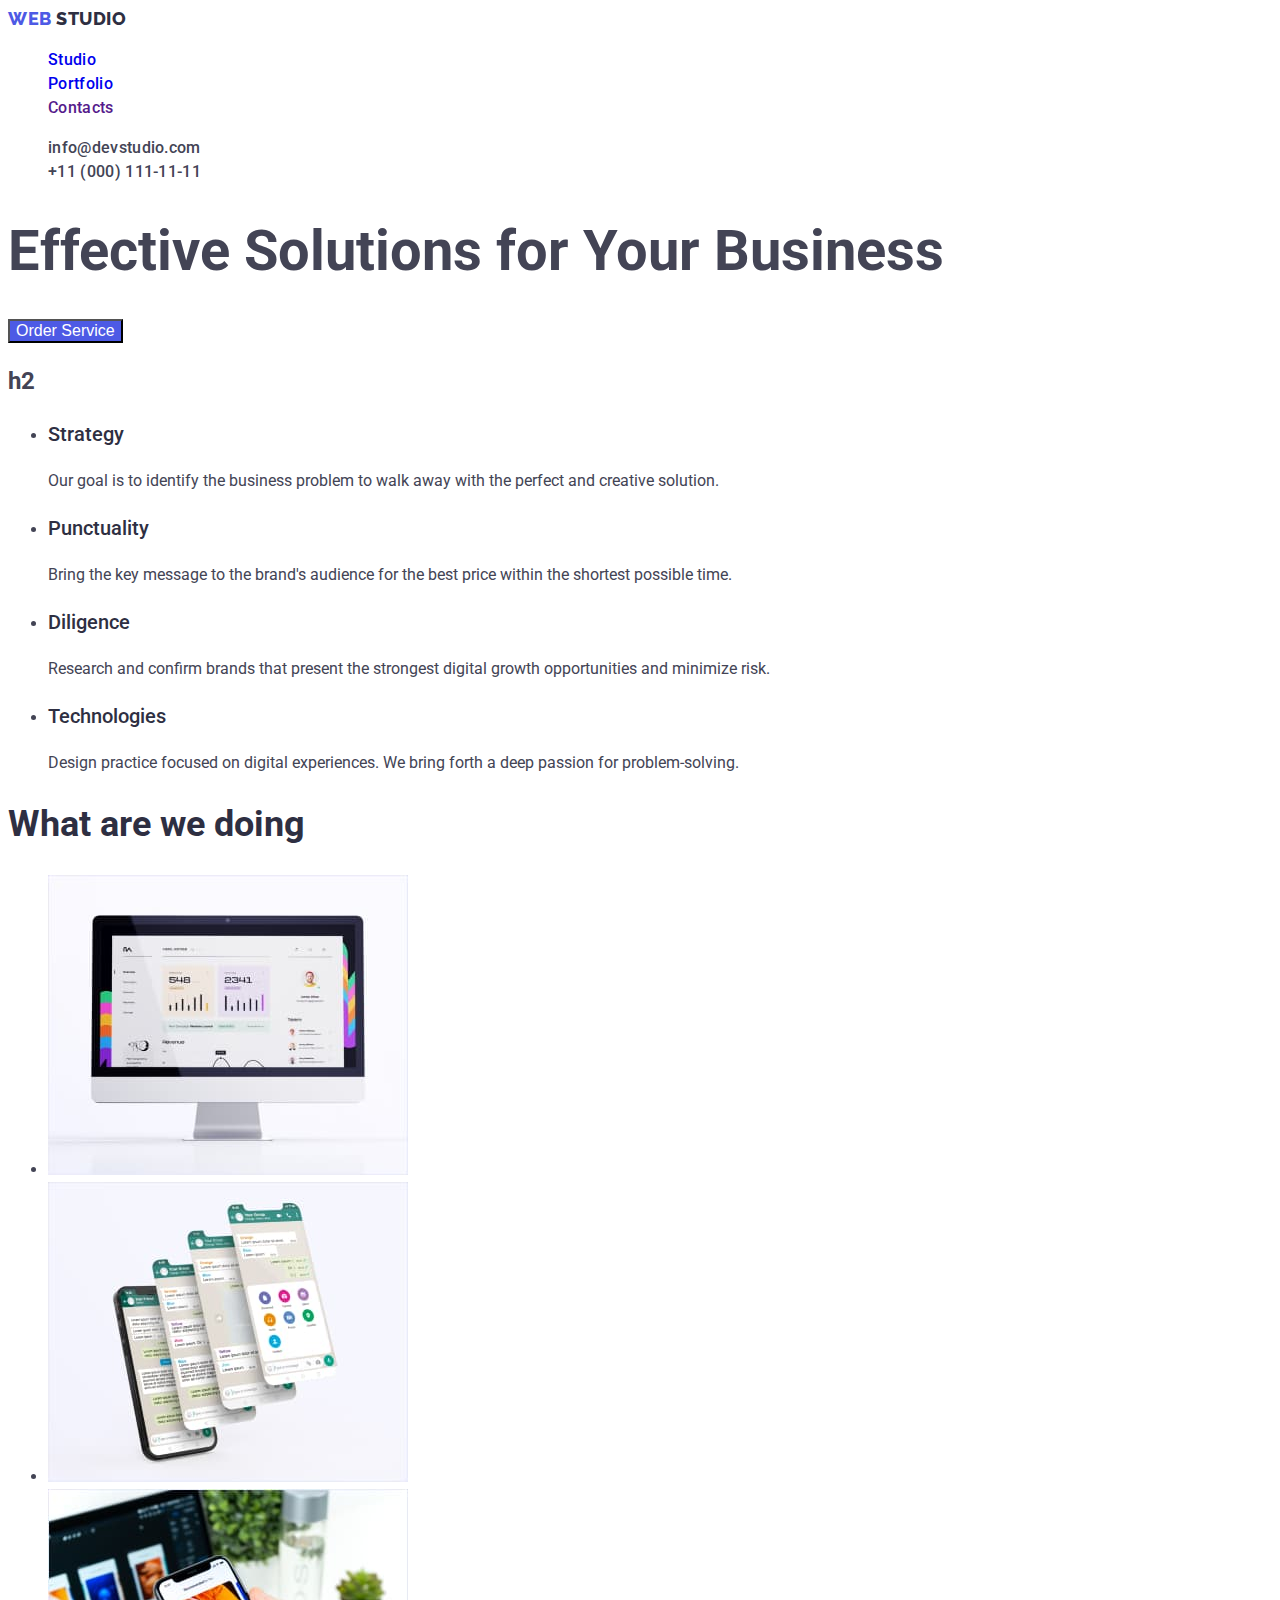
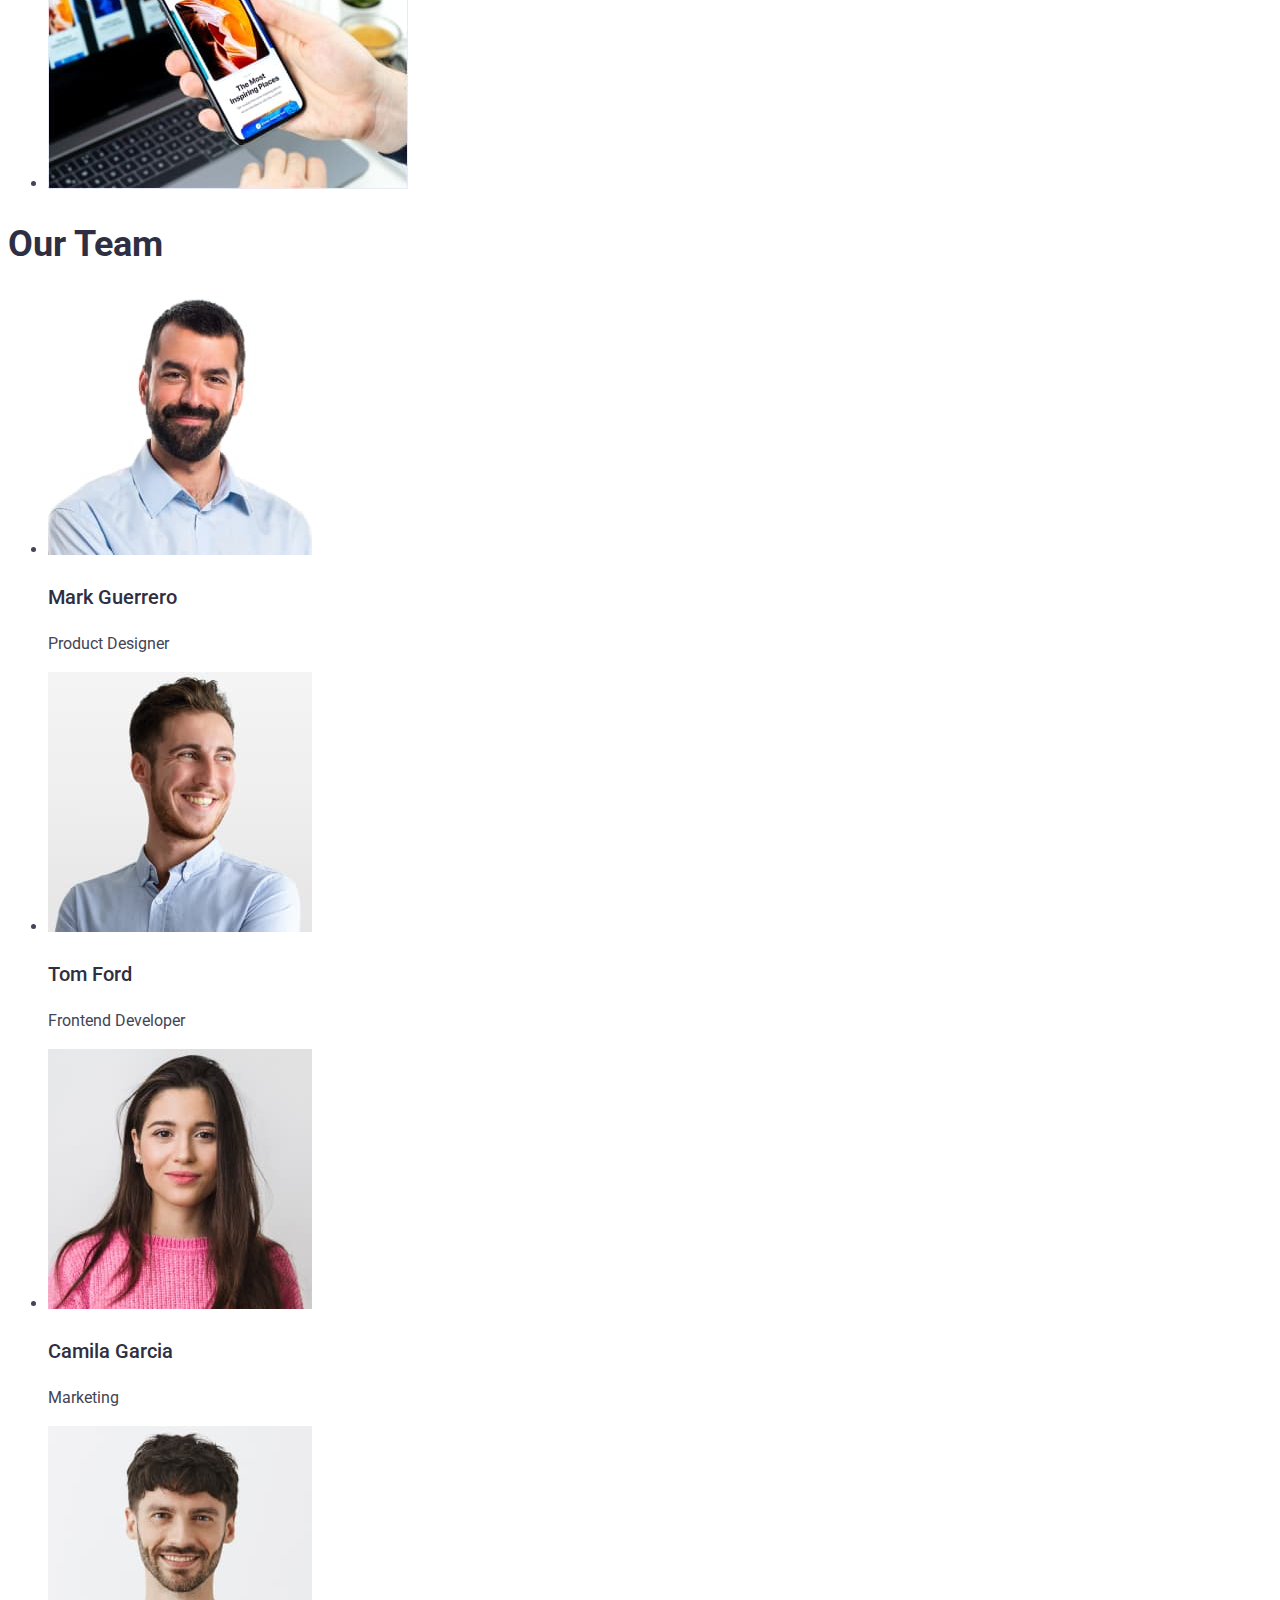
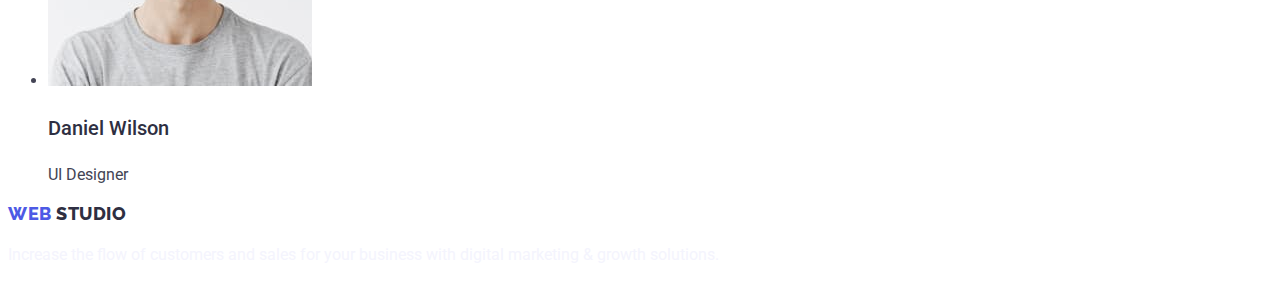
==== index.html @ 5d8e5e1a "правка" ====
<!DOCTYPE html>
<html lang="en">
  <head>
    <meta charset="UTF-8" />
    <meta http-equiv="X-UA-Compatible" content="IE=edge" />
    <meta name="viewport" content="width=device-width, initial-scale=1.0" />
    <link rel="preconnect" href="https://fonts.googleapis.com" />
    <link rel="preconnect" href="https://fonts.gstatic.com" crossorigin />
    <link
      href="https://fonts.googleapis.com/css2?family=Raleway:wght@800&family=Roboto:wght@400;500;700;900&display=swap"
      rel="stylesheet"
    />
    <title>DZ-1</title>
    <link rel="stylesheet" href="./css/styles.css" />
  </head>
  <body>
    <header>
      <nav>
        <a href="./index.html" class="logo link"> Web <span>Studio</span> </a>
        <ul class="list">
          <li><a href="./index.html" class="link">Studio</a></li>
          <li>
            <a href="./portfolio.html" class="link">Portfolio</a>
          </li>
          <li><a href="" class="link">Contacts</a></li>
        </ul>
      </nav>
      <address class="adres-nav">
        <ul class="list">
          <li>
            <a href="mailto:info@devstudio.com" class="link adres"
              >info@devstudio.com</a
            >
          </li>
          <li>
            <a href="tel:+110001111111" class="link"> +11 (000) 111-11-11</a>
          </li>
        </ul>
      </address>
    </header>
    <main>
      <section class="section-herou">
        <h1 class="herou-title">Effective Solutions for Your Business</h1>
        <button type="button" class="herou-button">Order Service</button>
      </section>
      <section class="section-one">
        <h2>h2</h2>
        <ul>
          <li>
            <h3 class="one-title">Strategy</h3>
            <p>
              Our goal is to identify the business problem to walk away with the
              perfect and creative solution.
            </p>
          </li>
          <li>
            <h3 class="one-title">Punctuality</h3>
            <p>
              Bring the key message to the brand's audience for the best price
              within the shortest possible time.
            </p>
          </li>
          <li>
            <h3 class="one-title">Diligence</h3>
            <p>
              Research and confirm brands that present the strongest digital
              growth opportunities and minimize risk.
            </p>
          </li>
          <li>
            <h3 class="one-title">Technologies</h3>
            <p>
              Design practice focused on digital experiences. We bring forth a
              deep passion for problem-solving.
            </p>
          </li>
        </ul>
      </section>
      <section class="section-two">
        <h2 class="two-title">What are we doing</h2>
        <ul>
          <li>
            <img src="./images/img1.jpg" alt="work1" width="360" height="300" />
          </li>
          <li>
            <img src="./images/img2.jpg" alt="work2" width="360" height="300" />
          </li>
          <li>
            <img src="./images/img3.jpg" alt="work3" width="360" height="300" />
          </li>
        </ul>
      </section>
      <section class="section-three">
        <h2 class="three-title">Our Team</h2>
        <ul>
          <li>
            <img
              src="./images/Mark.jpg"
              alt="Product Designer"
              width="264"
              height="260"
            />
            <h3 class="three-title-name">Mark Guerrero</h3>
            <p>Product Designer</p>
          </li>
          <li>
            <img
              src="./images/Tom.jpg"
              alt="Frontend Developer"
              width="264"
              height="260"
            />
            <h3 class="three-title-name">Tom Ford</h3>
            <p>Frontend Developer</p>
          </li>
          <li>
            <img
              src="./images/Camila.jpg"
              alt="Marketing"
              width="264"
              height="260"
            />
            <h3 class="three-title-name">Camila Garcia</h3>
            <p>Marketing</p>
          </li>
          <li>
            <img
              src="./images/Daniel.jpg"
              alt="UI Designer"
              width="264"
              height="260"
            />
            <h3 class="three-title-name">Daniel Wilson</h3>
            <p>UI Designer</p>
          </li>
        </ul>
      </section>
    </main>
    <footer class="footer">
      <a href="./index.html" class="logo link"> Web <span>Studio</span> </a>
      <p class="footer-text">
        Increase the flow of customers and sales for your business with digital
        marketing & growth solutions.
      </p>
    </footer>
  </body>
</html>
---- css/styles.css ----
:root {
  --text-color: #434455;
  --title-text-color: #2e2f42;
  --primary-bg-color: #ffffff;
  --primary-color: #4d5ae5;
  --pressed-color: #404bbf;
  --unpresed-color: #f4f4fd;
}
body {
  background-color: var(--primary-bg-color);
  color: var(--text-color);
  list-style: none;
  font-family: "Roboto", sans-serif;
  line-height: 1.5;
}
.logo {
  font-family: "Raleway", sans-serif;
  font-weight: 800;
  font-size: 18px;
  line-height: 1.17;
  letter-spacing: 0.03em;
  text-transform: uppercase;
  color: var(--primary-color);
}
.link {
  text-decoration: none;
}
span {
  color: var(--title-text-color);
}
.list {
  list-style: none;
  font-weight: 500;
  letter-spacing: 0.02em;
  color: var(--title-text-color);
}
/* .logo .logo:hover,
.logo:focus {
  color: var(--pressed-color);
} */
/* .site-nav .link {
  font-weight: 500;
  color: var(--title-text-color);
  list-style: none;} */

.list .link:hover,
.list .link:focus {
  color: var(--pressed-color);
}
.adres-nav .link {
  color: var(--text-color);
  font-style: normal;
}
.adres {
  letter-spacing: 0.02em;
}
.adres-nav .link:hover,
.adres-nav .link:focus {
  color: var(--pressed-color);
}

.one-title {
  font-size: 20px;
  font-weight: 500;
}
.two-title,
.three-title {
  font-size: 36px;
  line-height: 1.11;
}
.three-title-name {
  font-weight: 500;
  font-size: 20px;
}
.one-title,
.two-title,
.three-title,
.three-title-name {
  color: var(--title-text-color);
}

.herou-title {
  font-size: 56px;
  line-height: 1.07;
}
.herou-button {
  color: var(--primary-bg-color);
  background-color: var(--primary-color);
  font-size: 16px;
  font-weight: 500;
  cursor: pointer;
}
.button {
  color: var(--primary-color);
  background-color: var(--unpresed-color);
  font-size: 16px;
  font-weight: 500;
  cursor: pointer;
}
.portfolio .button:hover,
.portfolio .button:focus {
  color: var(--primary-bg-color);
  background-color: var(--pressed-color);
}
.title-text {
  font-weight: 500;
  font-size: 20px;
  line-height: 1.5;
  color: var(--title-text-color);
}
.portfolio .text-portfolio {
  font-weight: 400;
  font-size: 16px;
  line-height: 1.5;
  color: var(--text-color);
}

.footer-text {
  color: var(--unpresed-color);
}
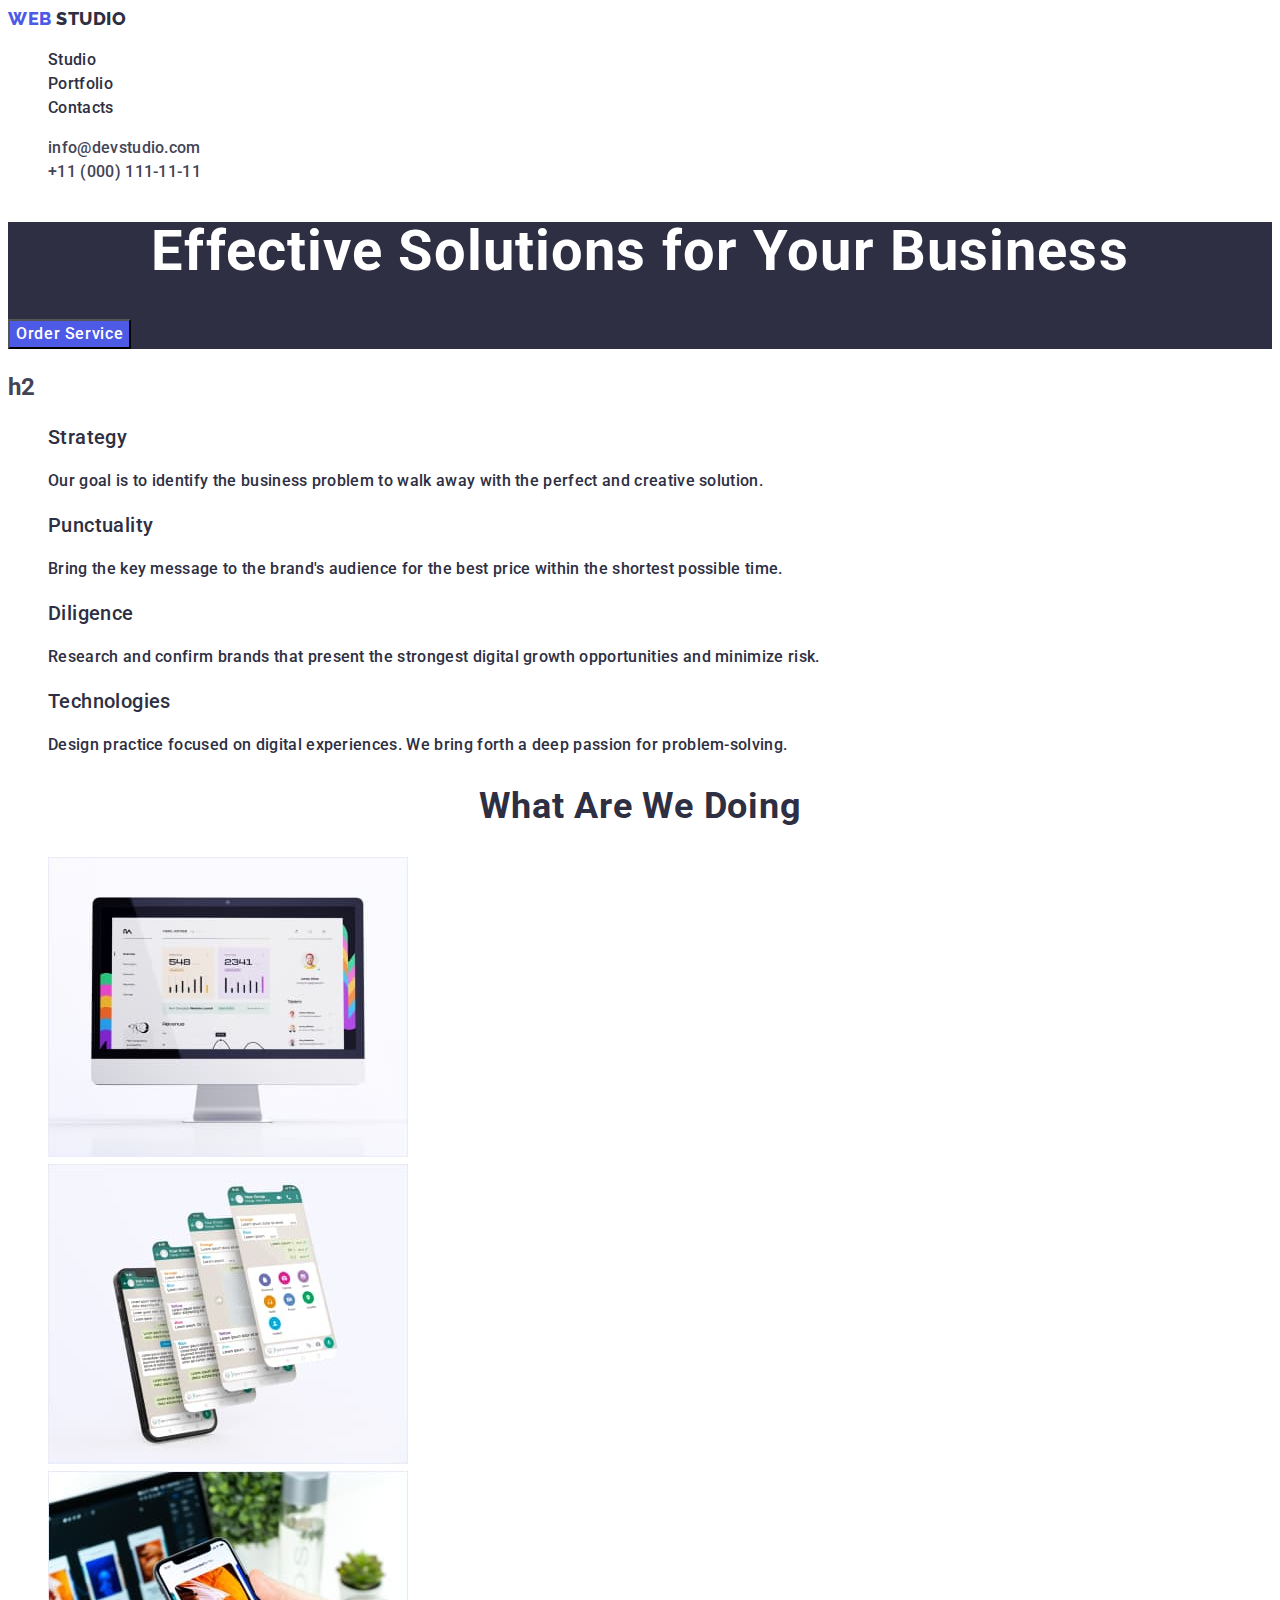
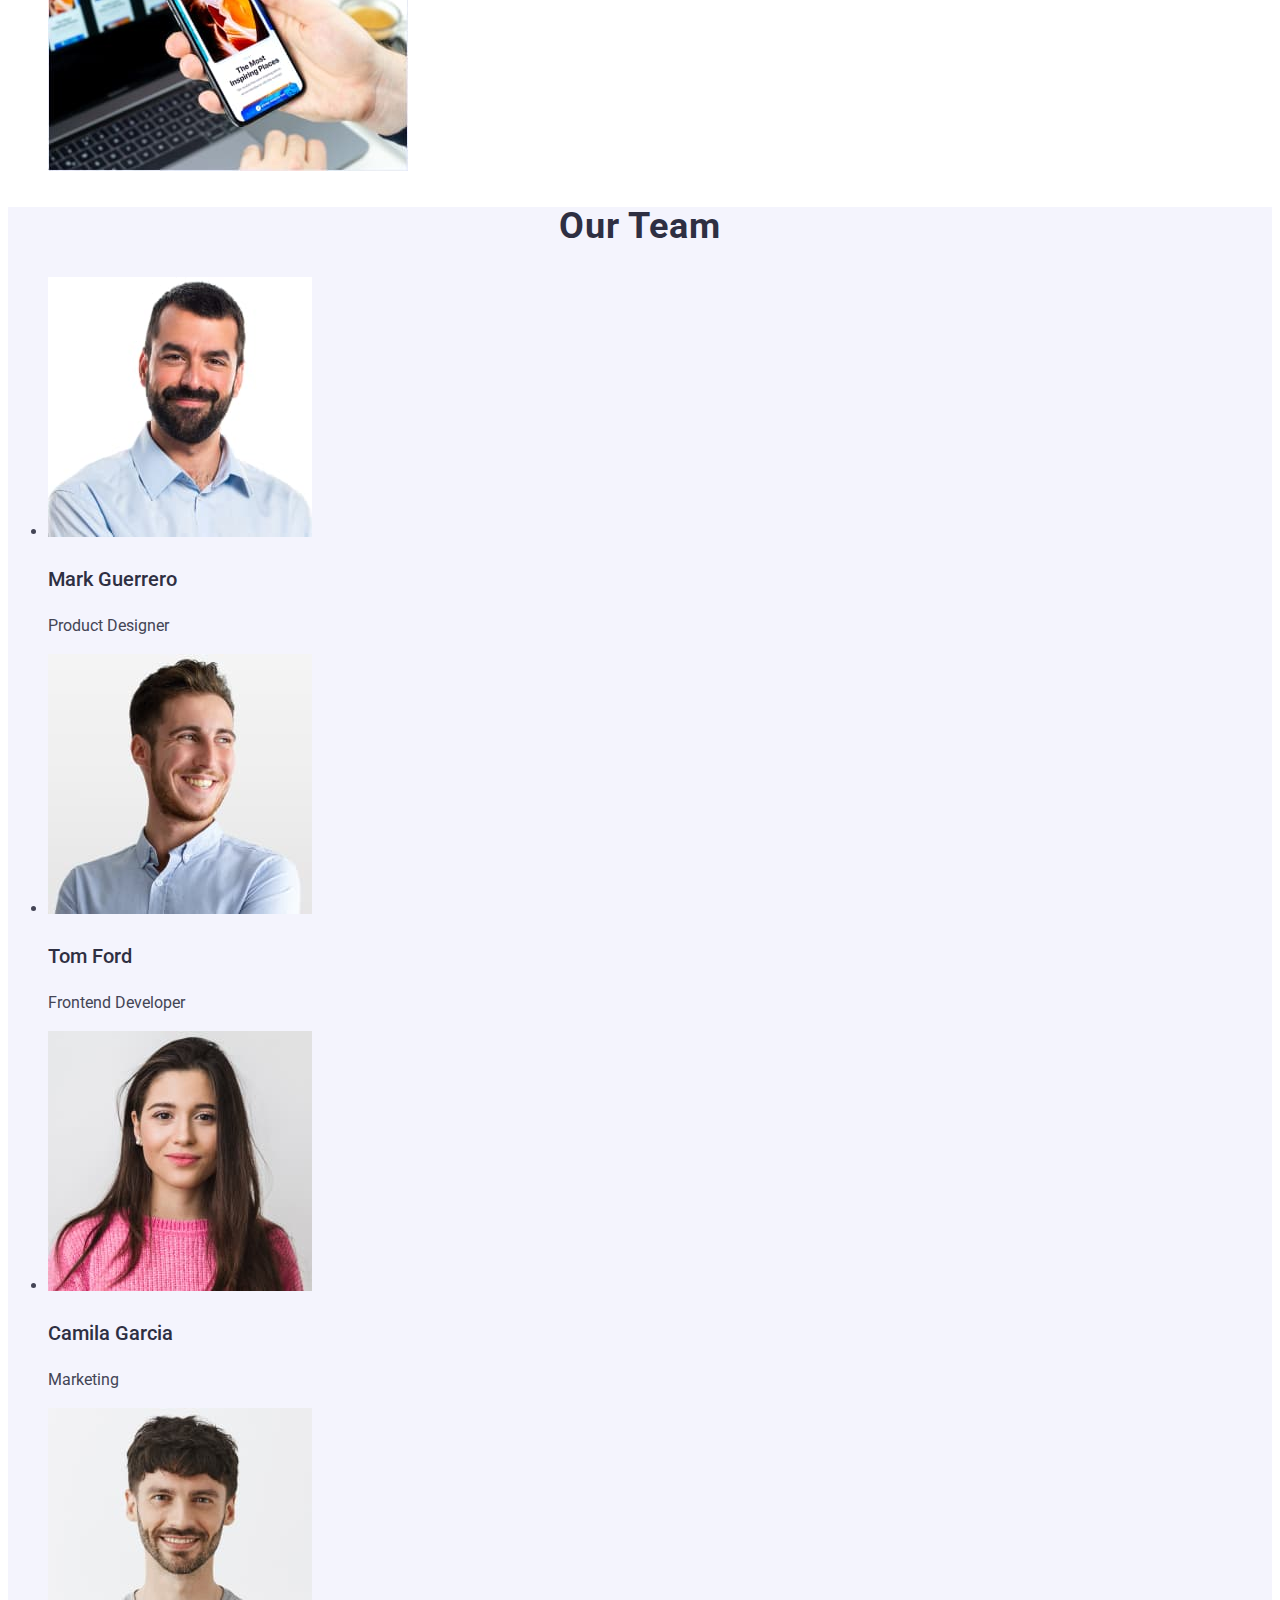
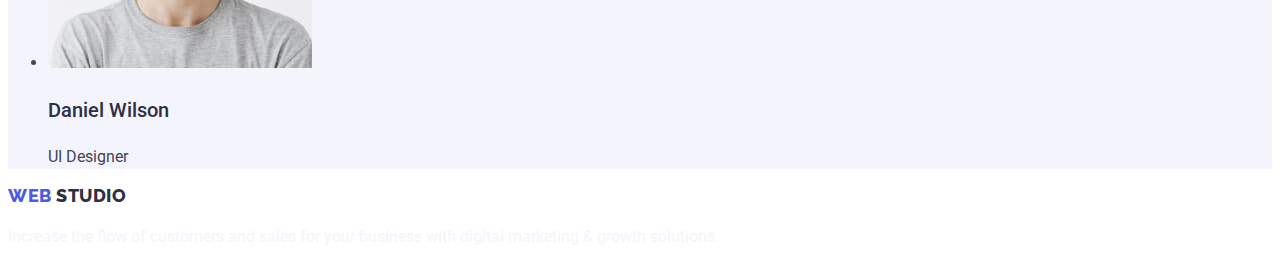
==== commit 009db62c: "правки" ====
--- a/index.html
+++ b/index.html
@@ -33,7 +33,9 @@
             >
           </li>
           <li>
-            <a href="tel:+110001111111" class="link"> +11 (000) 111-11-11</a>
+            <a href="tel:+110001111111" class="link adres">
+              +11 (000) 111-11-11</a
+            >
           </li>
         </ul>
       </address>
@@ -45,10 +47,10 @@
       </section>
       <section class="section-one">
         <h2>h2</h2>
-        <ul>
+        <ul class="list">
           <li>
             <h3 class="one-title">Strategy</h3>
-            <p>
+            <p clas="text-section-one">
               Our goal is to identify the business problem to walk away with the
               perfect and creative solution.
             </p>
@@ -78,7 +80,7 @@
       </section>
       <section class="section-two">
         <h2 class="two-title">What are we doing</h2>
-        <ul>
+        <ul class="list">
           <li>
             <img src="./images/img1.jpg" alt="work1" width="360" height="300" />
           </li>
--- a/css/styles.css
+++ b/css/styles.css
@@ -42,31 +42,52 @@
   font-weight: 500;
   color: var(--title-text-color);
   list-style: none;} */
-
+.list .link {
+  color: var(--title-text-color);
+}
 .list .link:hover,
 .list .link:focus {
   color: var(--pressed-color);
 }
-.adres-nav .link {
+.adres-nav .list .link {
   color: var(--text-color);
   font-style: normal;
 }
 .adres {
   letter-spacing: 0.02em;
 }
+
 .adres-nav .link:hover,
 .adres-nav .link:focus {
   color: var(--pressed-color);
 }
-
+.section-herou {
+  background-color: var(--title-text-color);
+}
+.herou-title {
+  text-align: center;
+  letter-spacing: 0.02em;
+  color: #ffffff;
+}
 .one-title {
   font-size: 20px;
   font-weight: 500;
+  line-height: 1.2;
+  letter-spacing: 0.02em;
+}
+.text-setion-one {
+  letter-spacing: 0.02em;
 }
 .two-title,
 .three-title {
   font-size: 36px;
   line-height: 1.11;
+  text-align: center;
+  letter-spacing: 0.02cm;
+  text-transform: capitalize;
+}
+.section-three {
+  background-color: #f4f4fd;
 }
 .three-title-name {
   font-weight: 500;
@@ -84,11 +105,18 @@
   line-height: 1.07;
 }
 .herou-button {
+  font-family: "Roboto", sans-serif;
   color: var(--primary-bg-color);
   background-color: var(--primary-color);
   font-size: 16px;
   font-weight: 500;
   cursor: pointer;
+  line-height: 1.5;
+  letter-spacing: 0.04em;
+}
+.herou-button:hover,
+.herou.button:focus {
+  background-color: var(--pressed-color);
 }
 .button {
   color: var(--primary-color);
@@ -97,6 +125,7 @@
   font-weight: 500;
   cursor: pointer;
 }
+/* portfolio */
 .portfolio .button:hover,
 .portfolio .button:focus {
   color: var(--primary-bg-color);
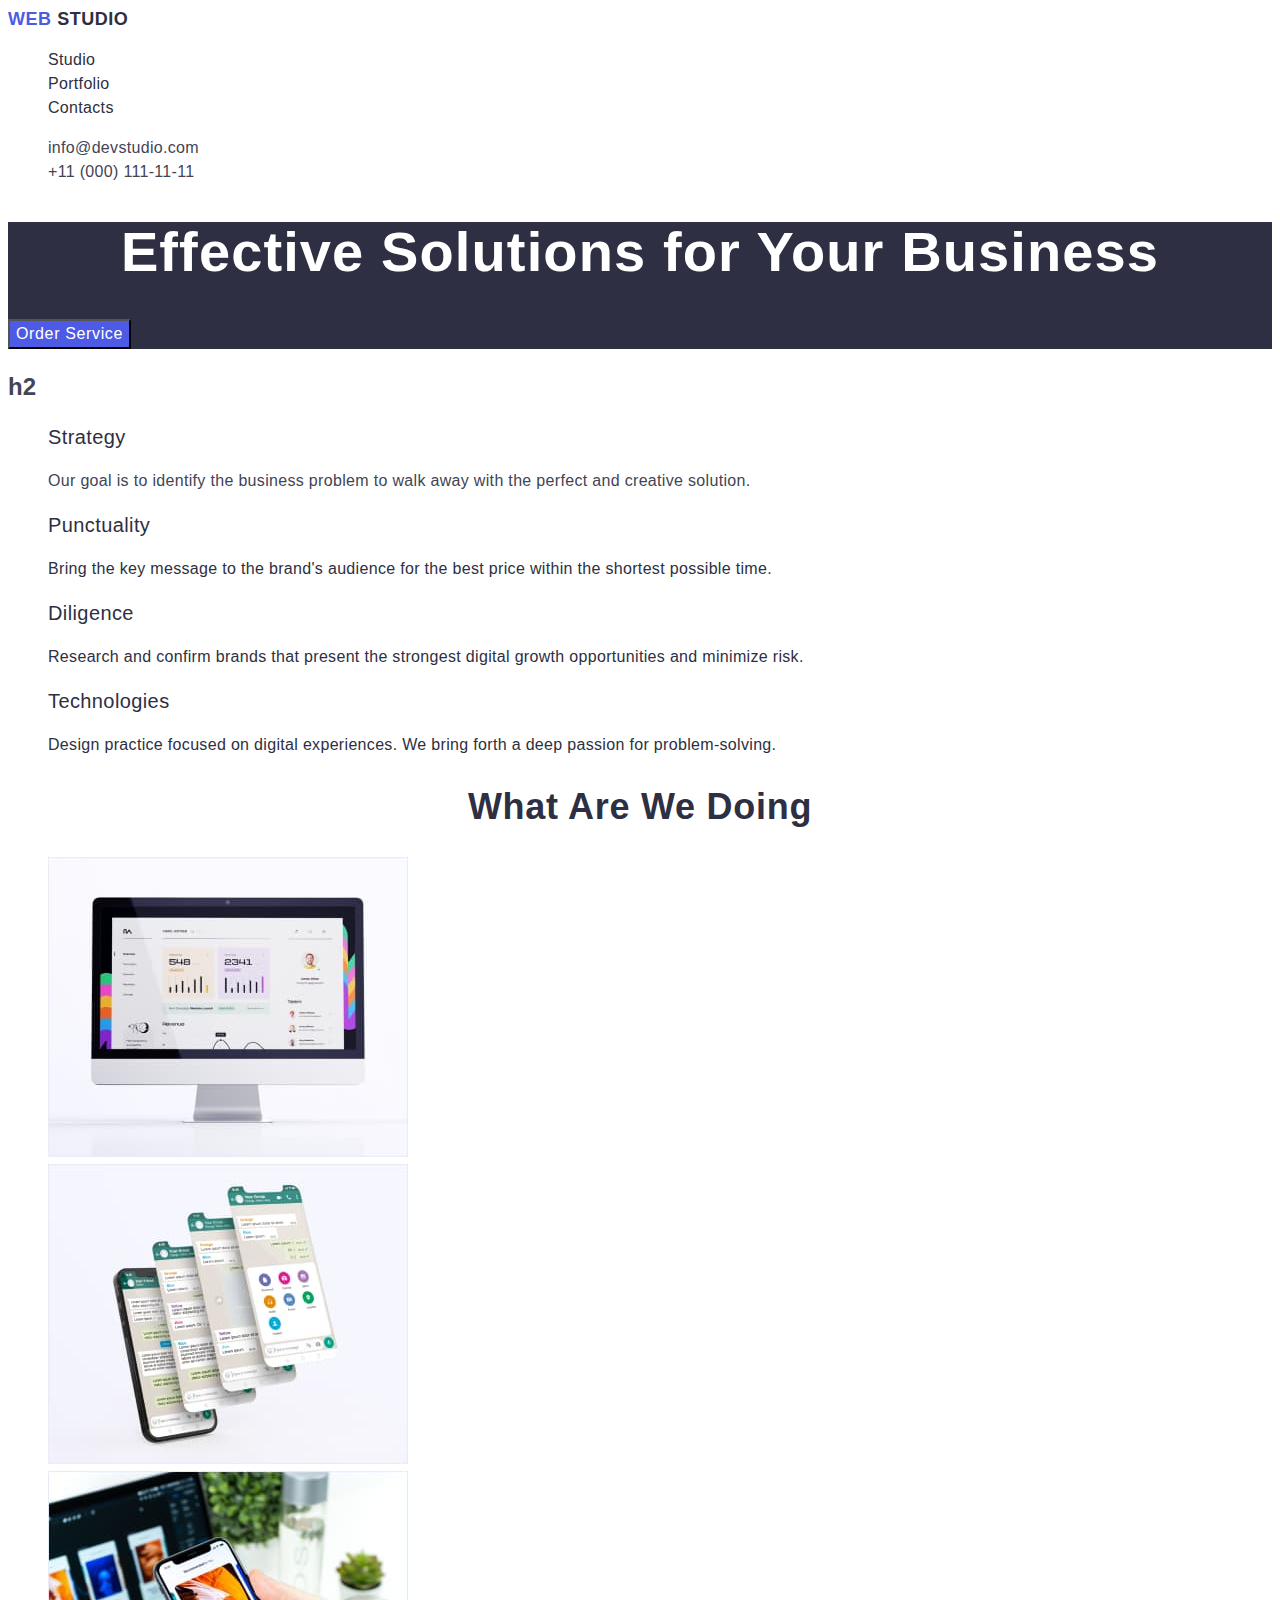
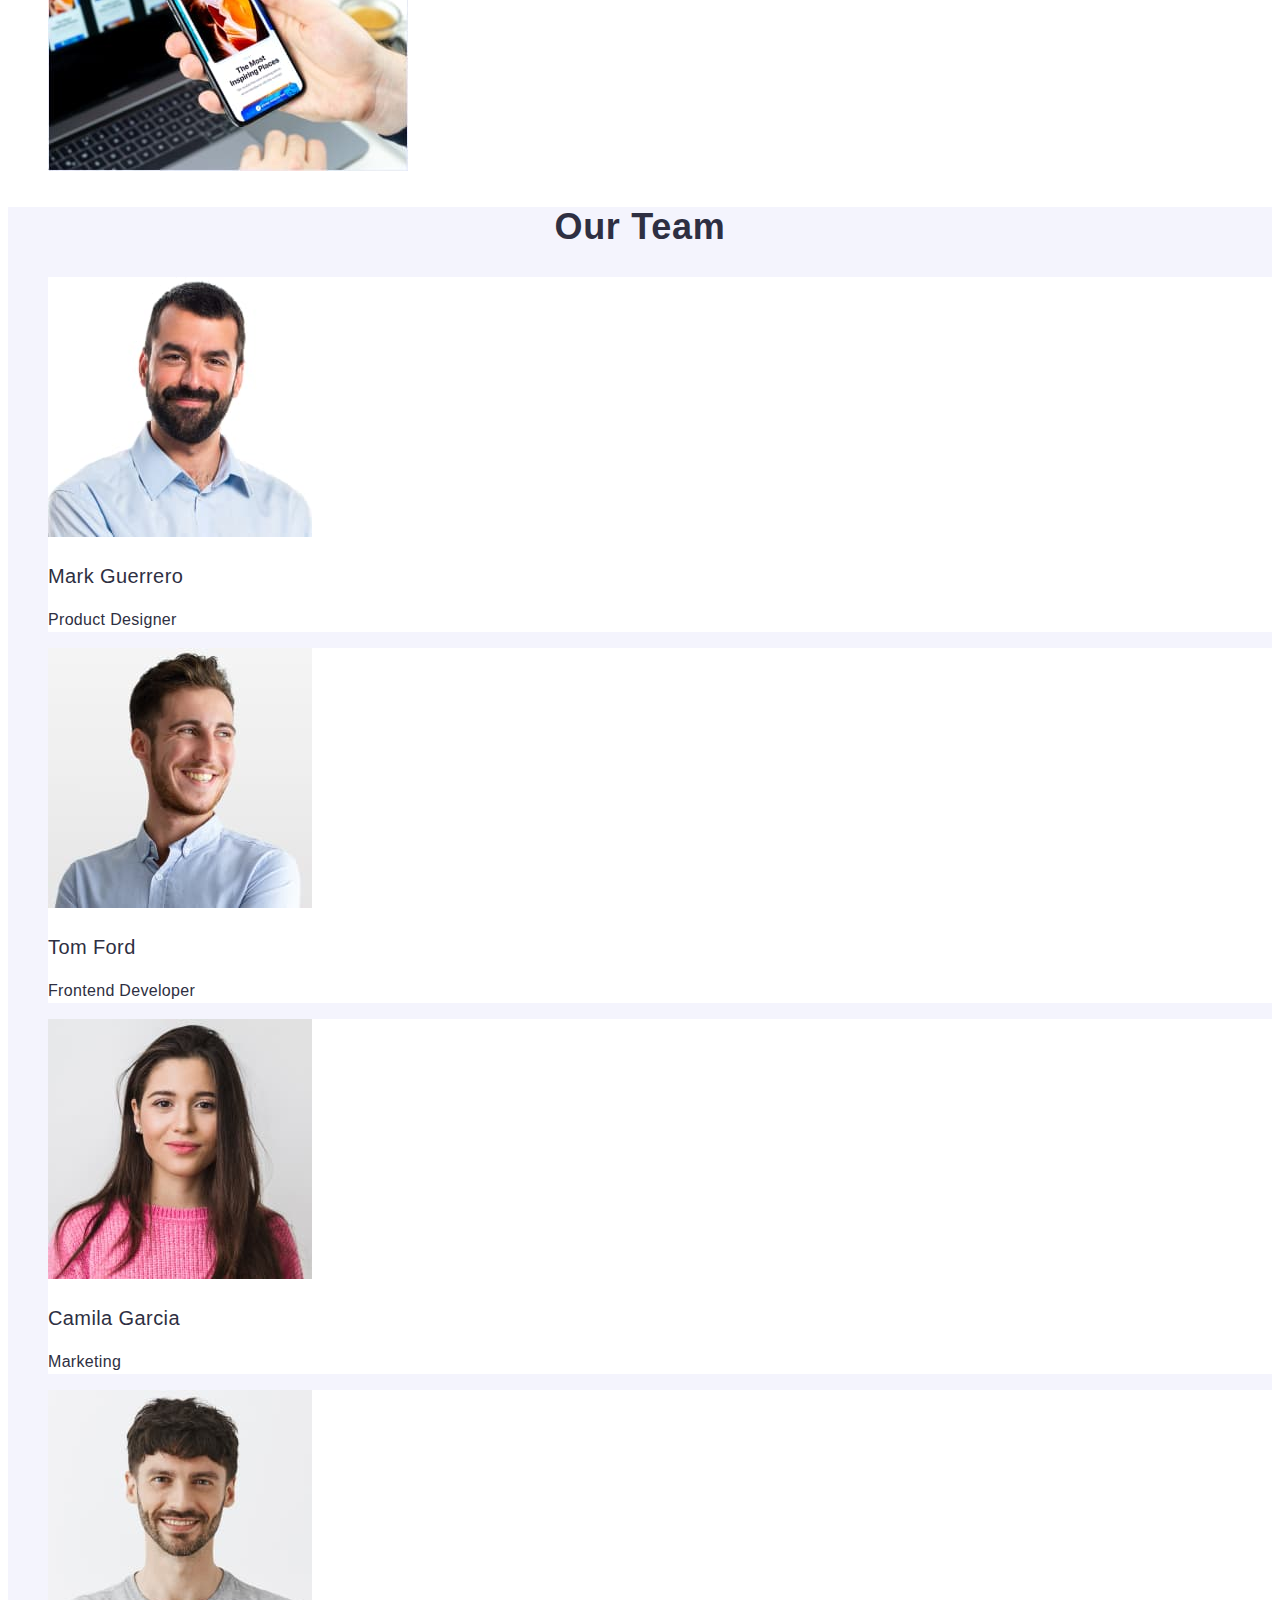
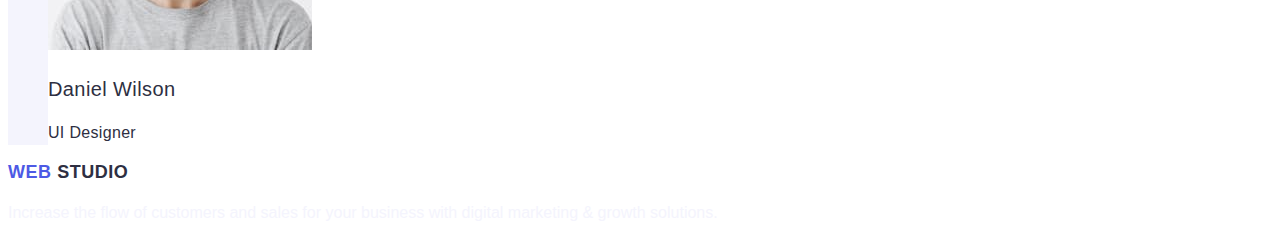
==== commit 426fc206: "правки" ====
--- a/index.html
+++ b/index.html
@@ -6,10 +6,9 @@
     <meta name="viewport" content="width=device-width, initial-scale=1.0" />
     <link rel="preconnect" href="https://fonts.googleapis.com" />
     <link rel="preconnect" href="https://fonts.gstatic.com" crossorigin />
-    <link
-      href="https://fonts.googleapis.com/css2?family=Raleway:wght@800&family=Roboto:wght@400;500;700;900&display=swap"
-      rel="stylesheet"
-    />
+    <link rel="preconnect" href="https://fonts.googleapis.com" />
+    <link rel="preconnect" href="https://fonts.gstatic.com" crossorigin />
+
     <title>DZ-1</title>
     <link rel="stylesheet" href="./css/styles.css" />
   </head>
@@ -50,7 +49,7 @@
         <ul class="list">
           <li>
             <h3 class="one-title">Strategy</h3>
-            <p clas="text-section-one">
+            <p class="text-section-one">
               Our goal is to identify the business problem to walk away with the
               perfect and creative solution.
             </p>
@@ -94,8 +93,8 @@
       </section>
       <section class="section-three">
         <h2 class="three-title">Our Team</h2>
-        <ul>
-          <li>
+        <ul class="list">
+          <li class="three-title-background">
             <img
               src="./images/Mark.jpg"
               alt="Product Designer"
@@ -103,9 +102,9 @@
               height="260"
             />
             <h3 class="three-title-name">Mark Guerrero</h3>
-            <p>Product Designer</p>
+            <p class="text-section-three">Product Designer</p>
           </li>
-          <li>
+          <li class="three-title-background">
             <img
               src="./images/Tom.jpg"
               alt="Frontend Developer"
@@ -113,9 +112,9 @@
               height="260"
             />
             <h3 class="three-title-name">Tom Ford</h3>
-            <p>Frontend Developer</p>
+            <p class="text-section-three">Frontend Developer</p>
           </li>
-          <li>
+          <li class="three-title-background">
             <img
               src="./images/Camila.jpg"
               alt="Marketing"
@@ -123,9 +122,9 @@
               height="260"
             />
             <h3 class="three-title-name">Camila Garcia</h3>
-            <p>Marketing</p>
+            <p class="text-section-three">Marketing</p>
           </li>
-          <li>
+          <li class="three-title-background">
             <img
               src="./images/Daniel.jpg"
               alt="UI Designer"
@@ -133,7 +132,7 @@
               height="260"
             />
             <h3 class="three-title-name">Daniel Wilson</h3>
-            <p>UI Designer</p>
+            <p class="text-section-three">UI Designer</p>
           </li>
         </ul>
       </section>
--- a/css/styles.css
+++ b/css/styles.css
@@ -75,7 +75,8 @@
   line-height: 1.2;
   letter-spacing: 0.02em;
 }
-.text-setion-one {
+.text-section-one {
+  color: var(--text-color);
   letter-spacing: 0.02em;
 }
 .two-title,
@@ -83,7 +84,7 @@
   font-size: 36px;
   line-height: 1.11;
   text-align: center;
-  letter-spacing: 0.02cm;
+  letter-spacing: 0.02em;
   text-transform: capitalize;
 }
 .section-three {
@@ -92,12 +93,21 @@
 .three-title-name {
   font-weight: 500;
   font-size: 20px;
+  line-height: 1.2;
+  letter-spacing: 0.02em;
+}
+.text-section-three {
+  font-size: 16px;
+  letter-spacing: 0.02em;
 }
 .one-title,
 .two-title,
 .three-title,
 .three-title-name {
   color: var(--title-text-color);
+}
+.three-title-background {
+  background-color: #ffffff;
 }
 
 .herou-title {
@@ -114,7 +124,9 @@
   line-height: 1.5;
   letter-spacing: 0.04em;
 }
-.herou-button:hover,
+.herou-button:hover {
+  background-color: var(--pressed-color);
+}
 .herou.button:focus {
   background-color: var(--pressed-color);
 }
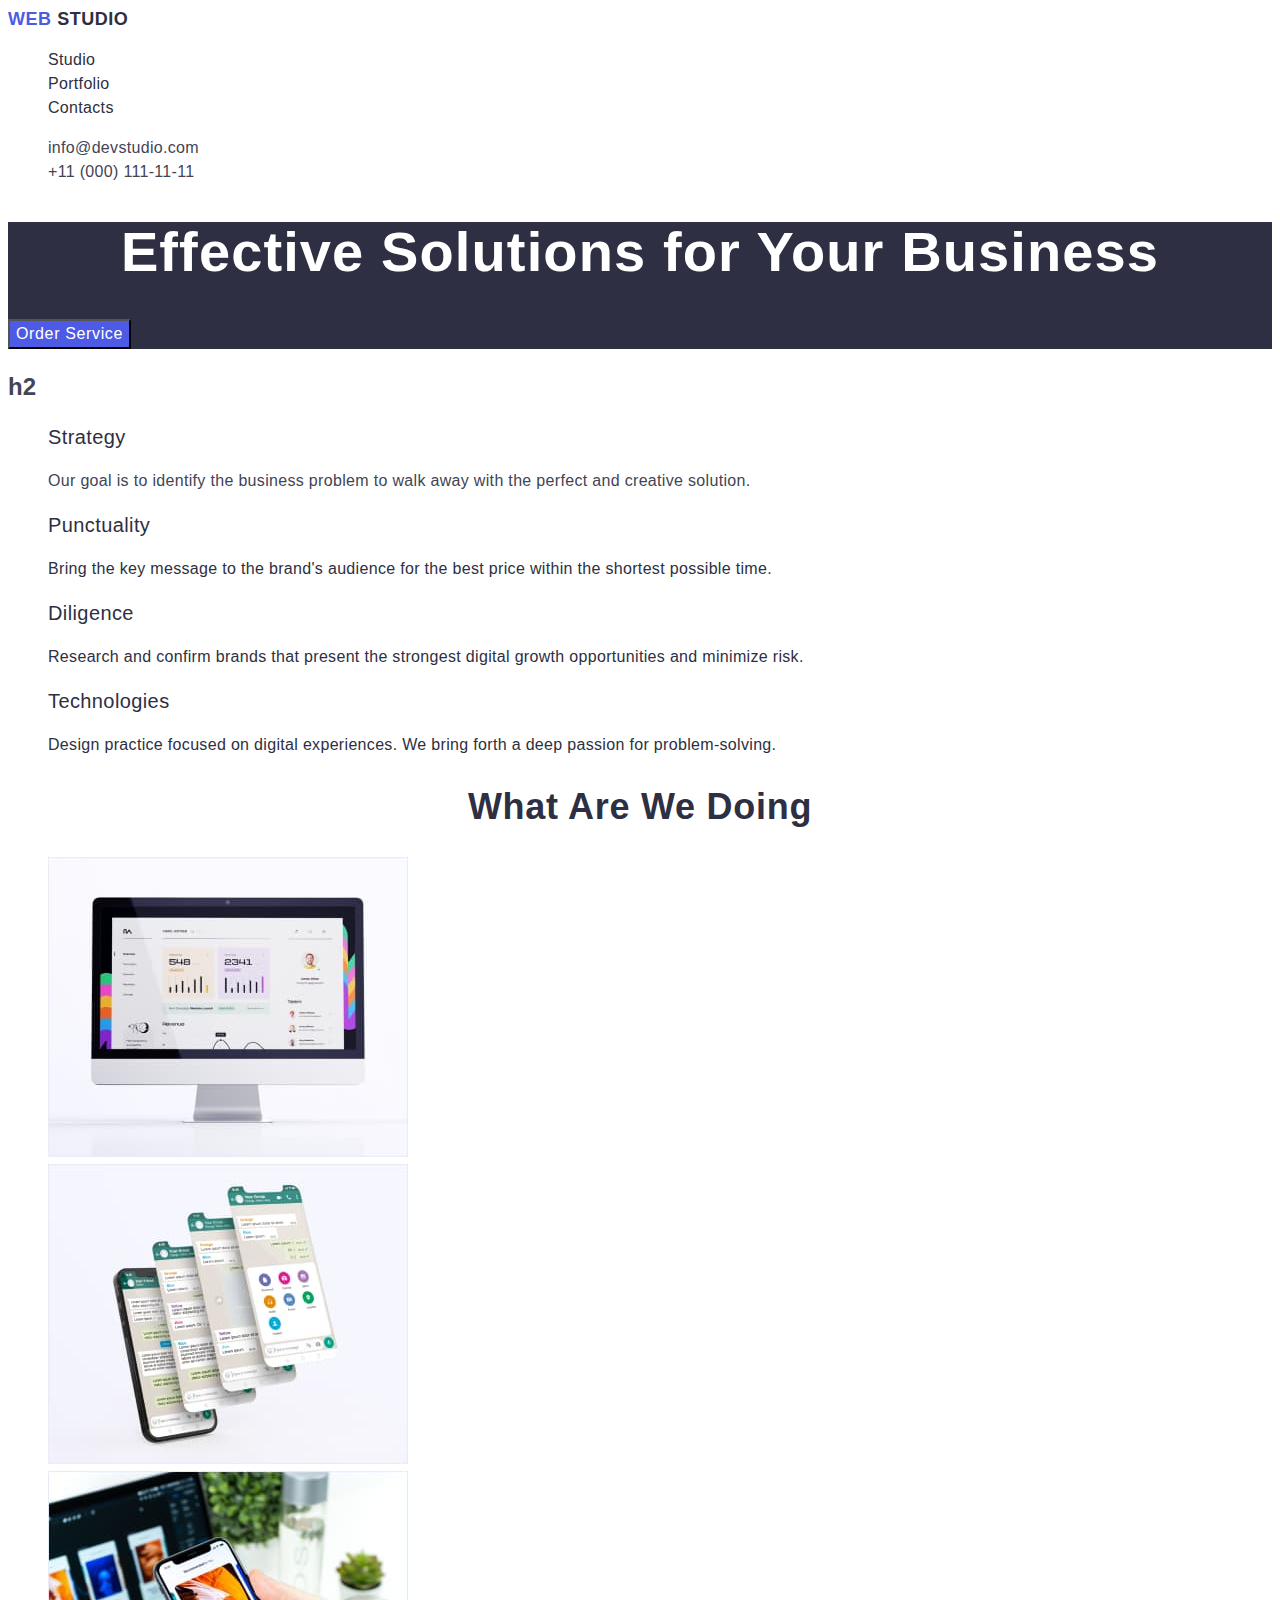
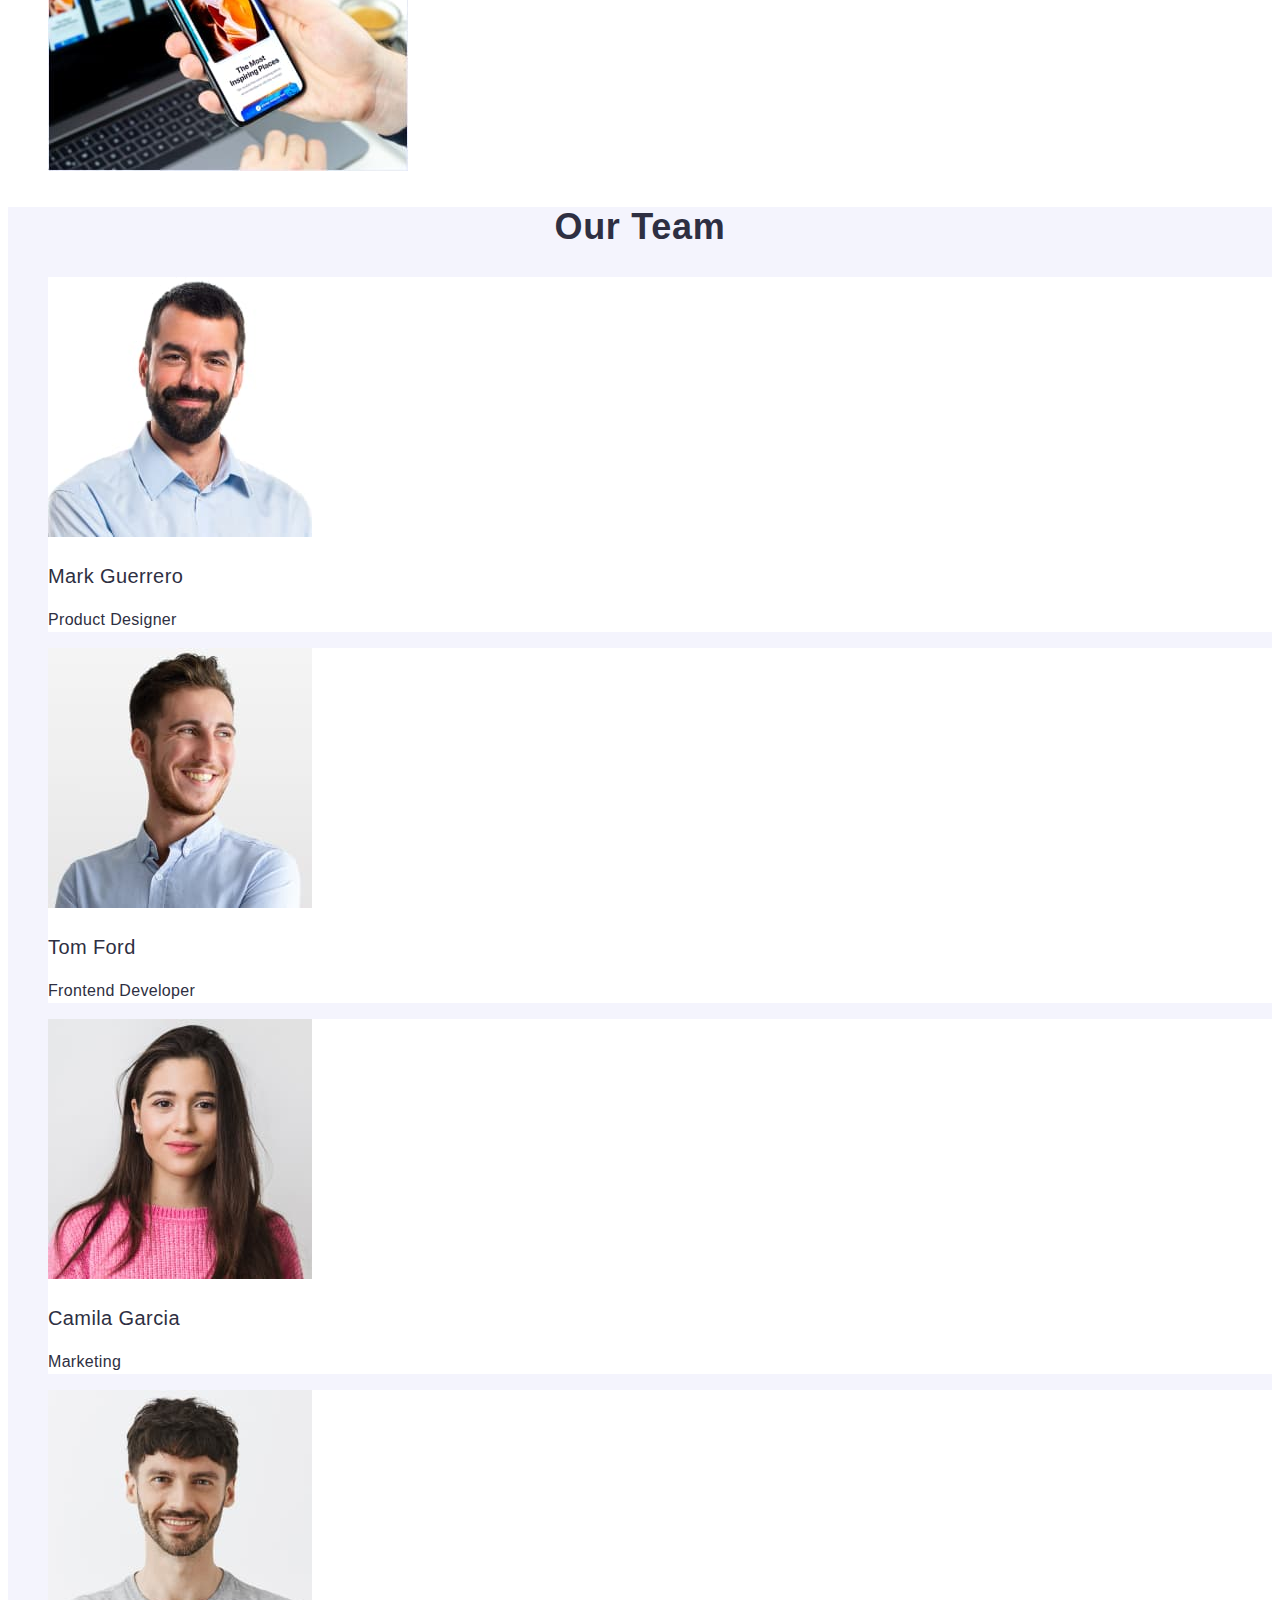
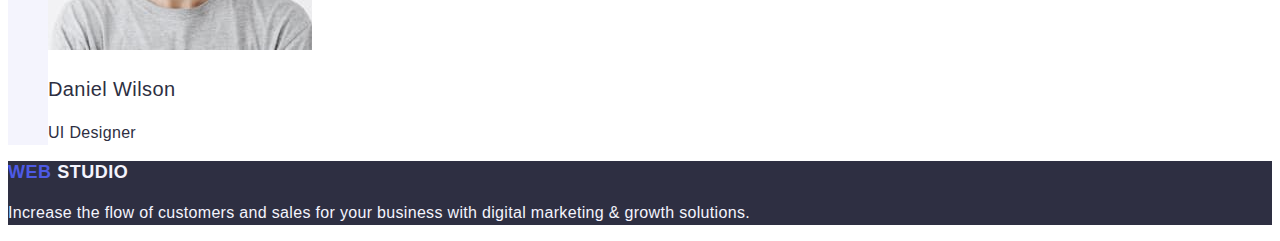
==== commit a8a58190: "правки" ====
--- a/index.html
+++ b/index.html
@@ -138,7 +138,9 @@
       </section>
     </main>
     <footer class="footer">
-      <a href="./index.html" class="logo link"> Web <span>Studio</span> </a>
+      <a href="./index.html" class="logo link">
+        Web <span class="footer-logo">Studio</span>
+      </a>
       <p class="footer-text">
         Increase the flow of customers and sales for your business with digital
         marketing & growth solutions.
--- a/css/styles.css
+++ b/css/styles.css
@@ -137,6 +137,12 @@
   font-weight: 500;
   cursor: pointer;
 }
+.footer {
+  background-color: var(--title-text-color);
+}
+.footer-logo {
+  color: #f4f4fd;
+}
 /* portfolio */
 .portfolio .button:hover,
 .portfolio .button:focus {
@@ -158,4 +164,5 @@
 
 .footer-text {
   color: var(--unpresed-color);
+  letter-spacing: 0.02em;
 }
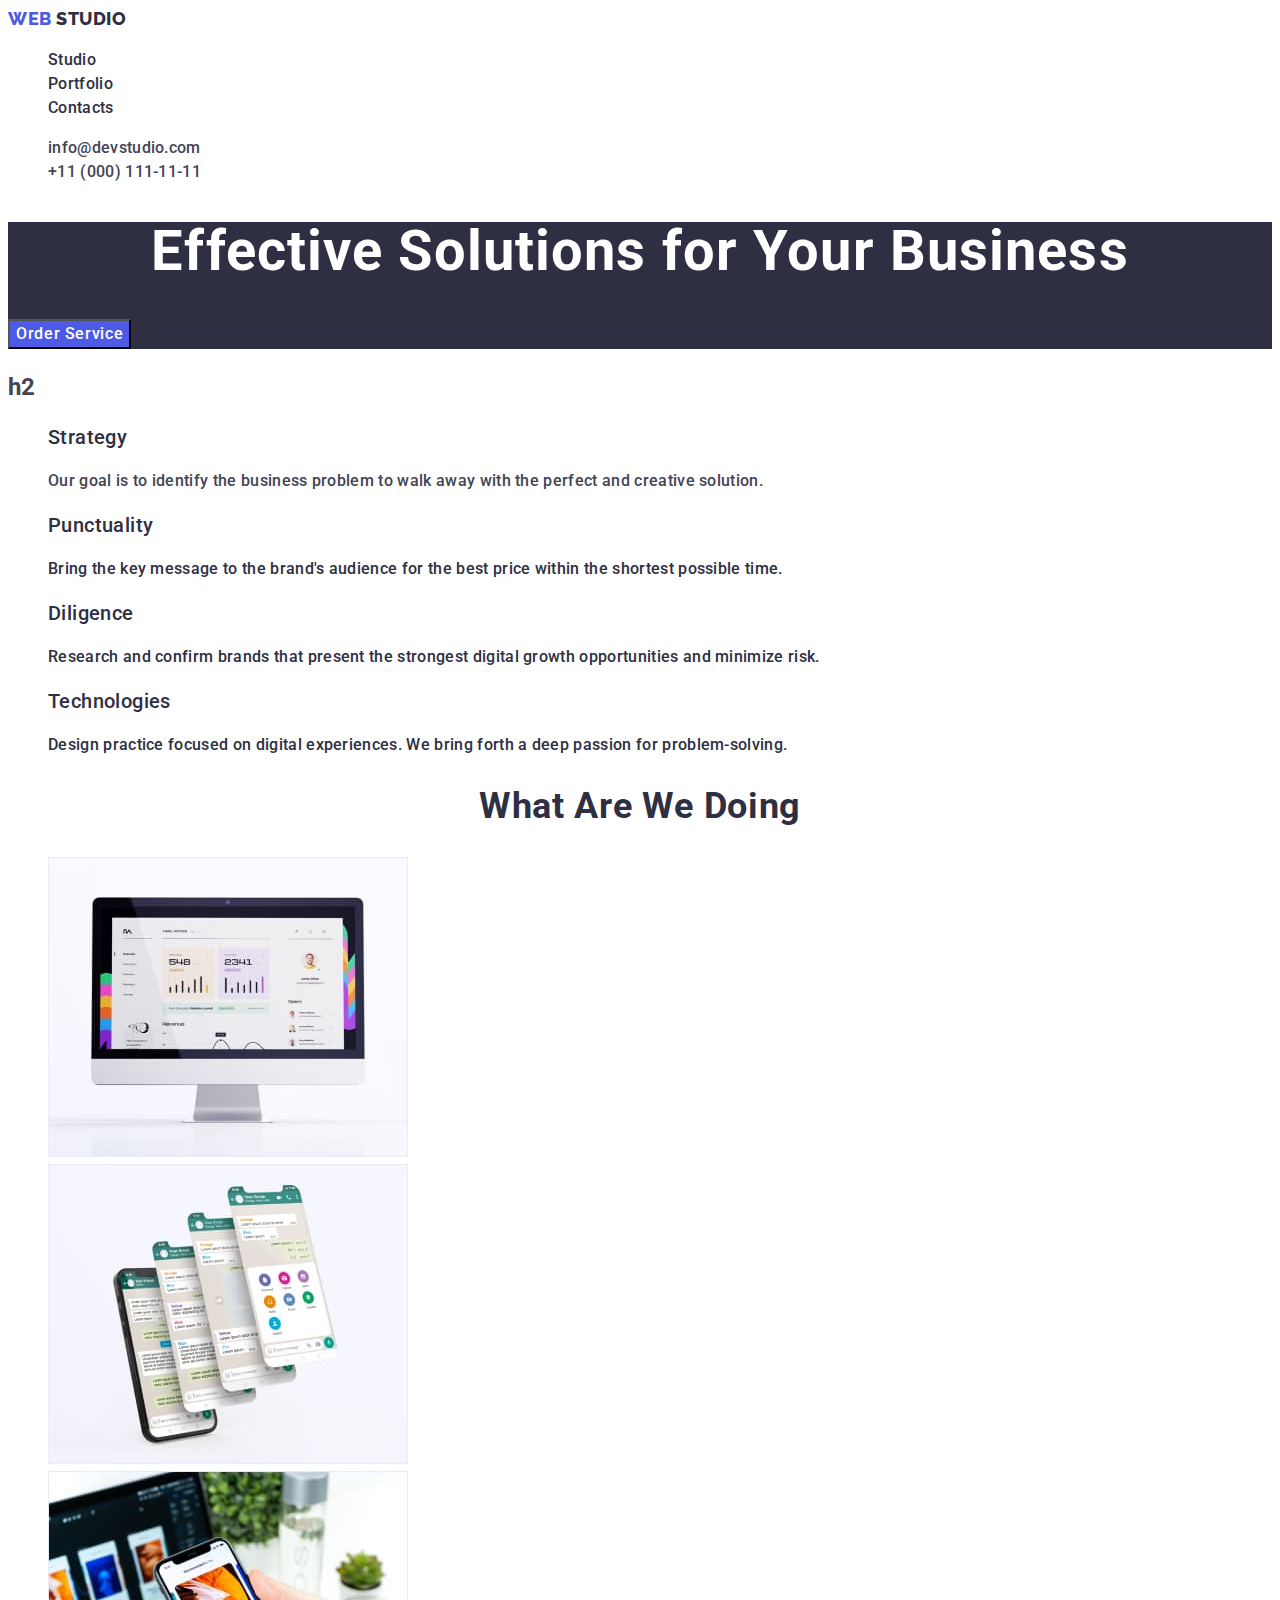
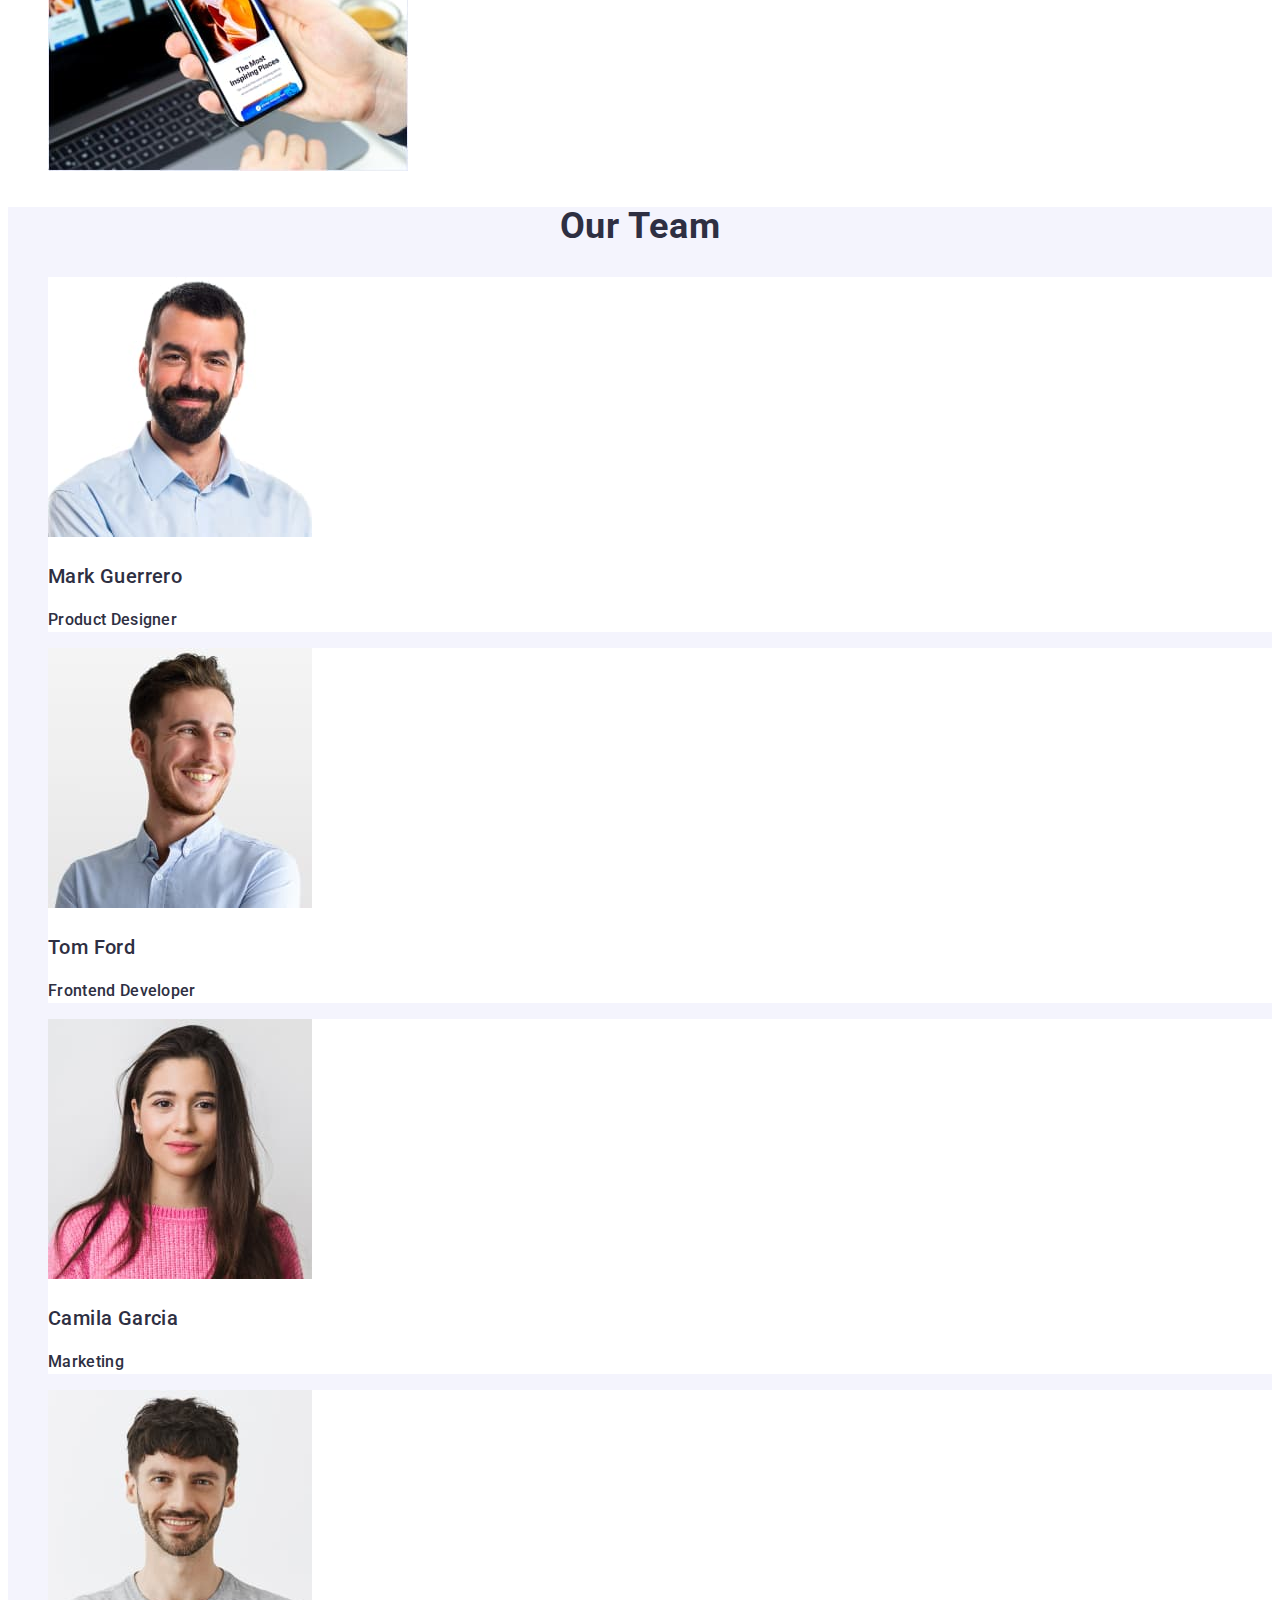
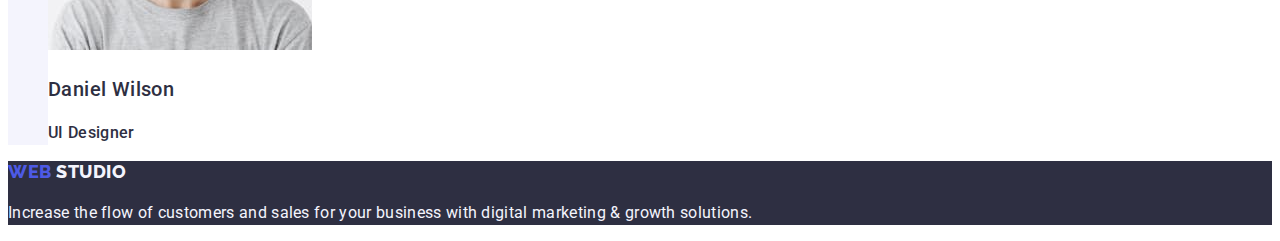
==== commit eab69784: "шрифт" ====
--- a/index.html
+++ b/index.html
@@ -8,7 +8,12 @@
     <link rel="preconnect" href="https://fonts.gstatic.com" crossorigin />
     <link rel="preconnect" href="https://fonts.googleapis.com" />
     <link rel="preconnect" href="https://fonts.gstatic.com" crossorigin />
-
+    <link rel="preconnect" href="https://fonts.googleapis.com" />
+    <link rel="preconnect" href="https://fonts.gstatic.com" crossorigin />
+    <link
+      href="https://fonts.googleapis.com/css2?family=Raleway:wght@800&family=Roboto:wght@400;500;700;900&display=swap"
+      rel="stylesheet"
+    />
     <title>DZ-1</title>
     <link rel="stylesheet" href="./css/styles.css" />
   </head>
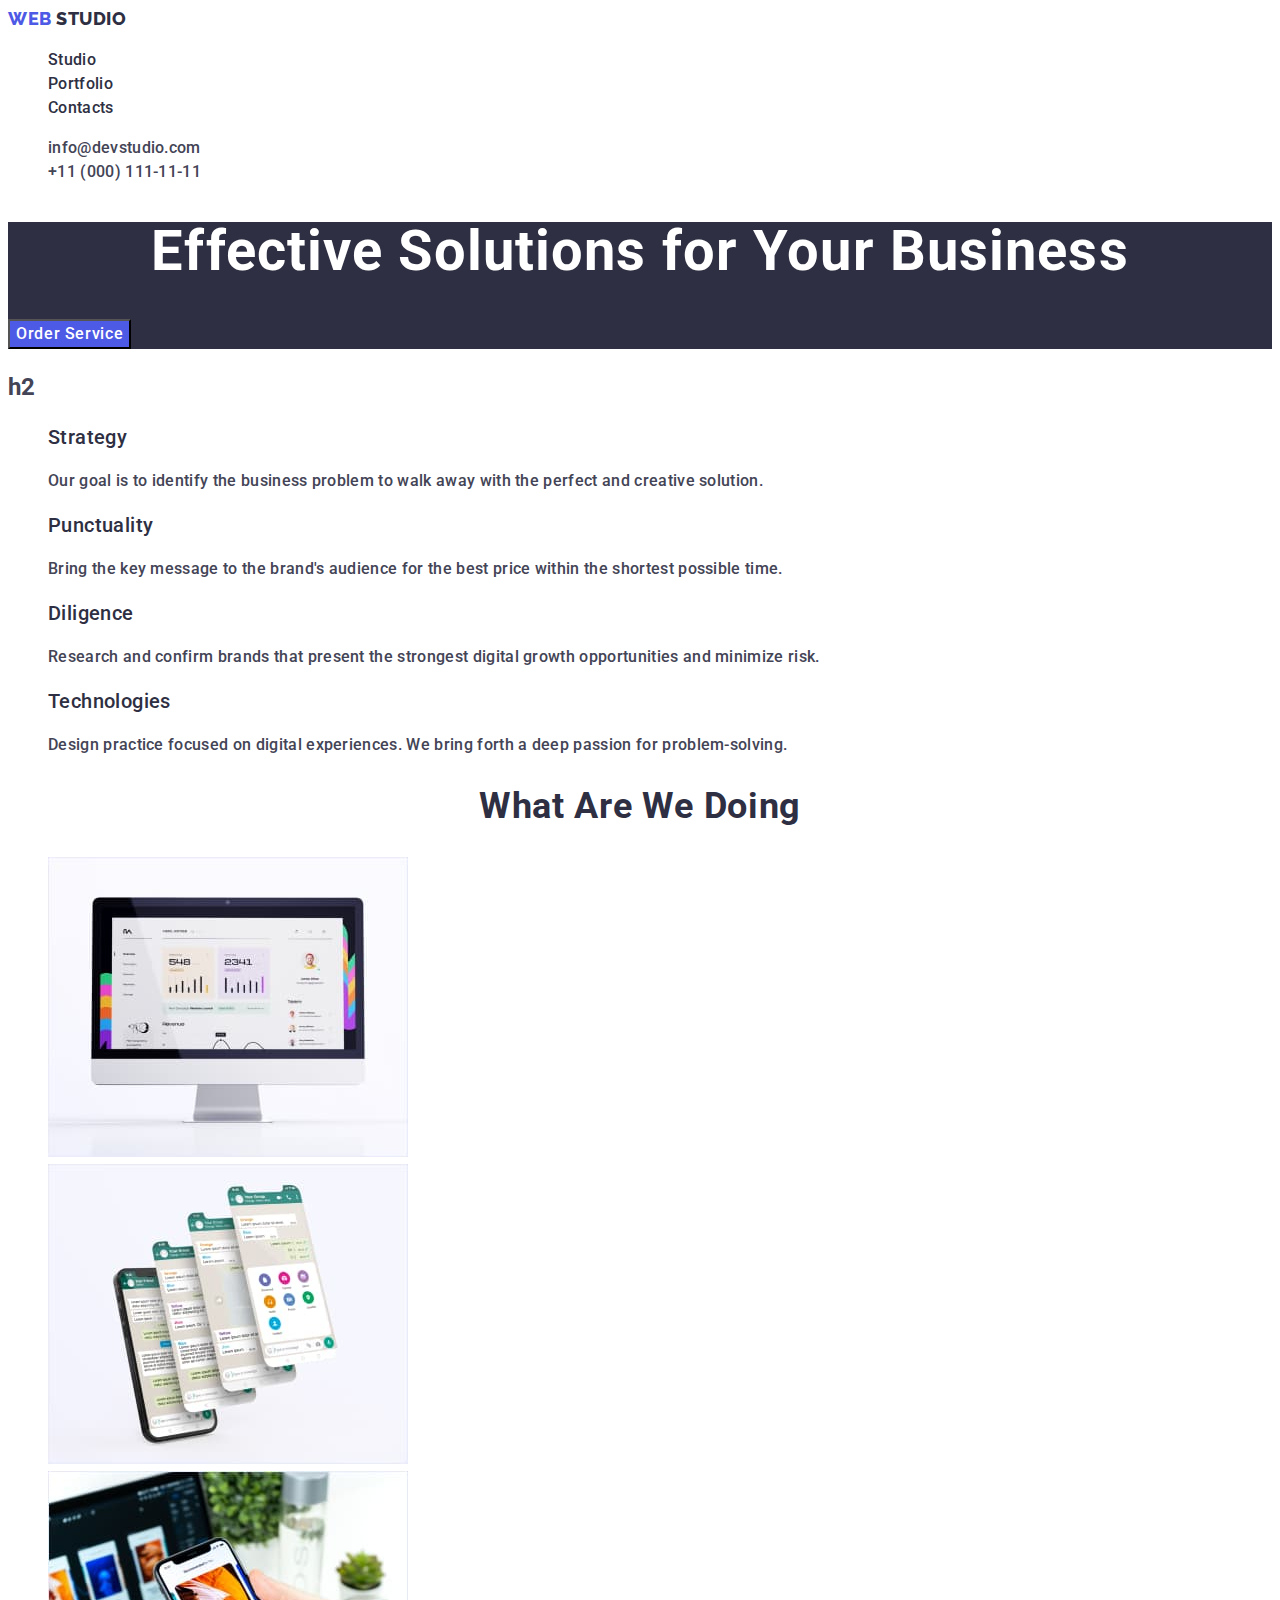
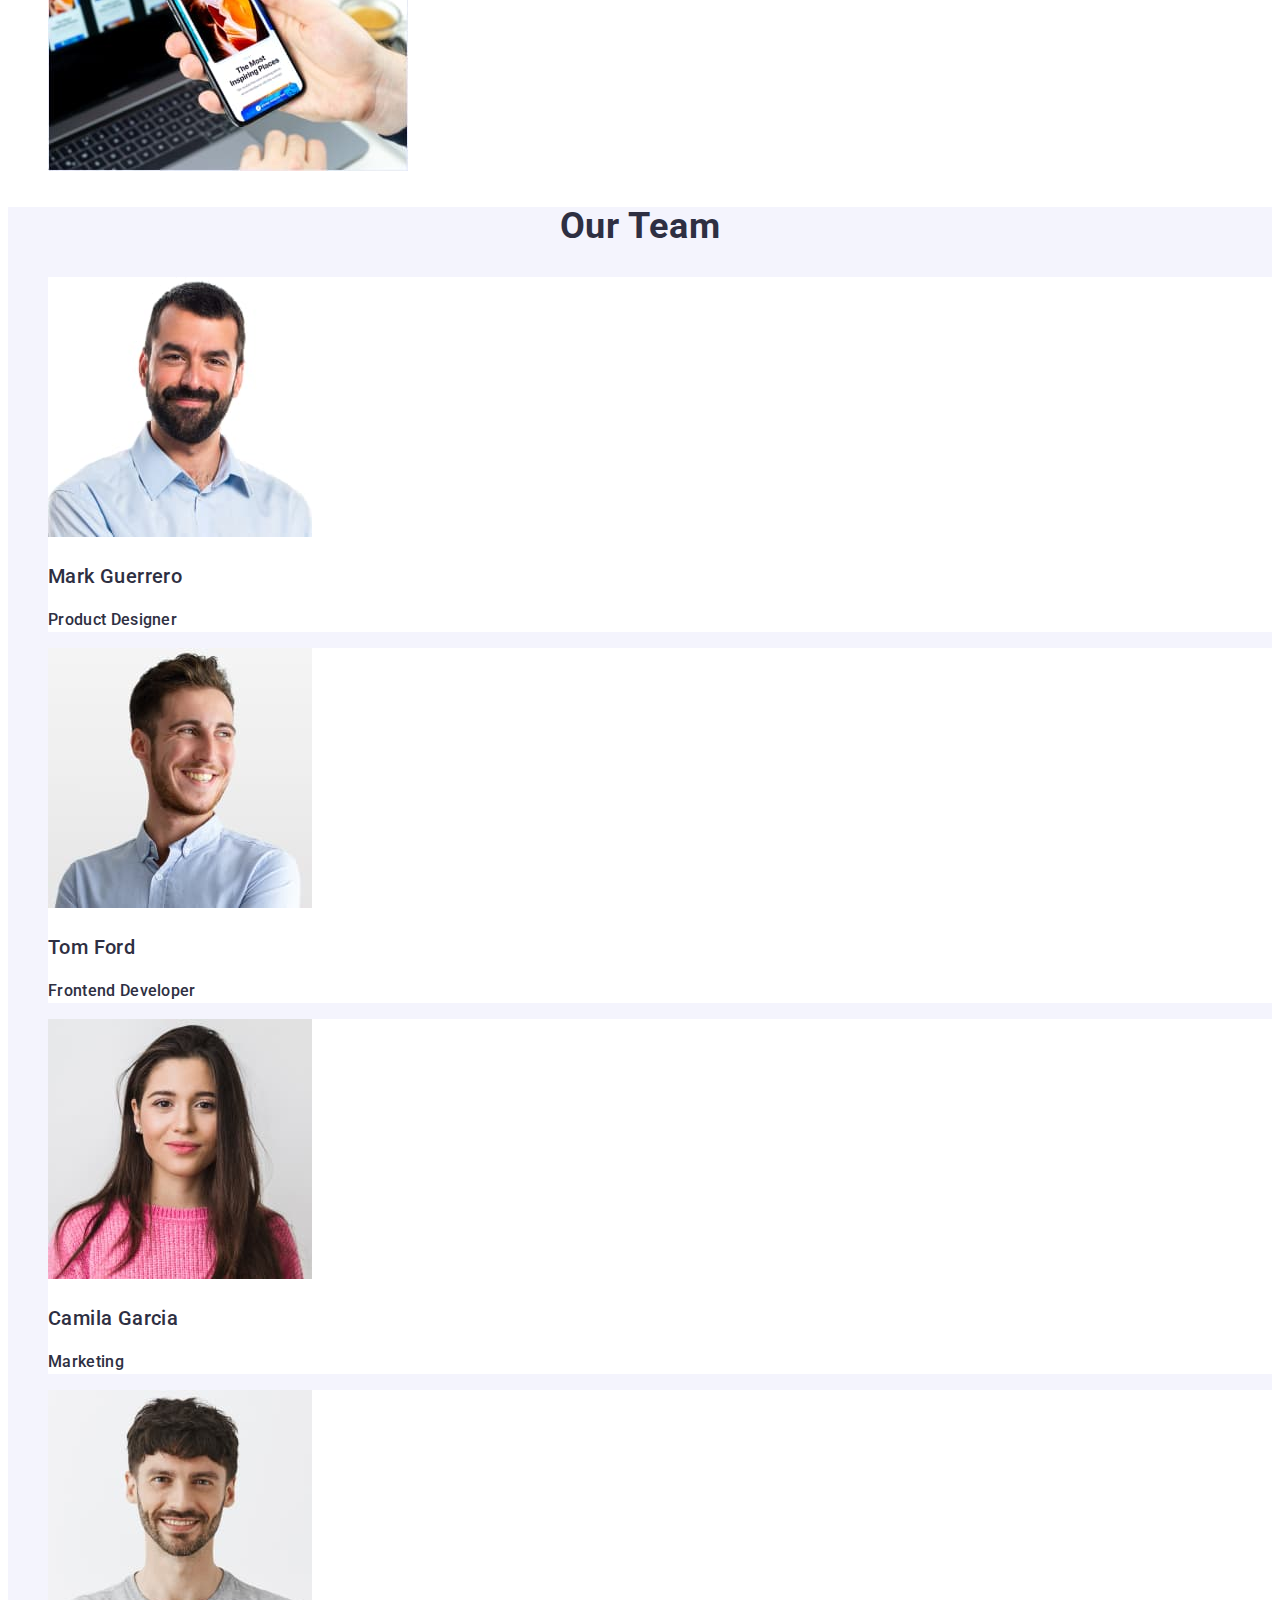
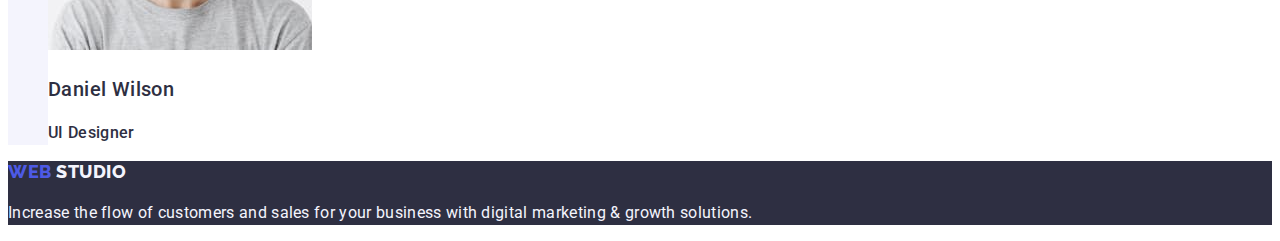
==== commit b82835e2: "text section one" ====
--- a/index.html
+++ b/index.html
@@ -61,21 +61,21 @@
           </li>
           <li>
             <h3 class="one-title">Punctuality</h3>
-            <p>
+            <p class="text-section-one">
               Bring the key message to the brand's audience for the best price
               within the shortest possible time.
             </p>
           </li>
           <li>
             <h3 class="one-title">Diligence</h3>
-            <p>
+            <p class="text-section-one">
               Research and confirm brands that present the strongest digital
               growth opportunities and minimize risk.
             </p>
           </li>
           <li>
             <h3 class="one-title">Technologies</h3>
-            <p>
+            <p class="text-section-one">
               Design practice focused on digital experiences. We bring forth a
               deep passion for problem-solving.
             </p>
--- a/css/styles.css
+++ b/css/styles.css
@@ -56,7 +56,9 @@
 .adres {
   letter-spacing: 0.02em;
 }
-
+.adres-nav {
+  font-style: normal;
+}
 .adres-nav .link:hover,
 .adres-nav .link:focus {
   color: var(--pressed-color);
@@ -124,12 +126,11 @@
   line-height: 1.5;
   letter-spacing: 0.04em;
 }
-.herou-button:hover {
+.herou-button:hover,
+.herou-button:focus {
   background-color: var(--pressed-color);
 }
-.herou.button:focus {
-  background-color: var(--pressed-color);
-}
+
 .button {
   color: var(--primary-color);
   background-color: var(--unpresed-color);
